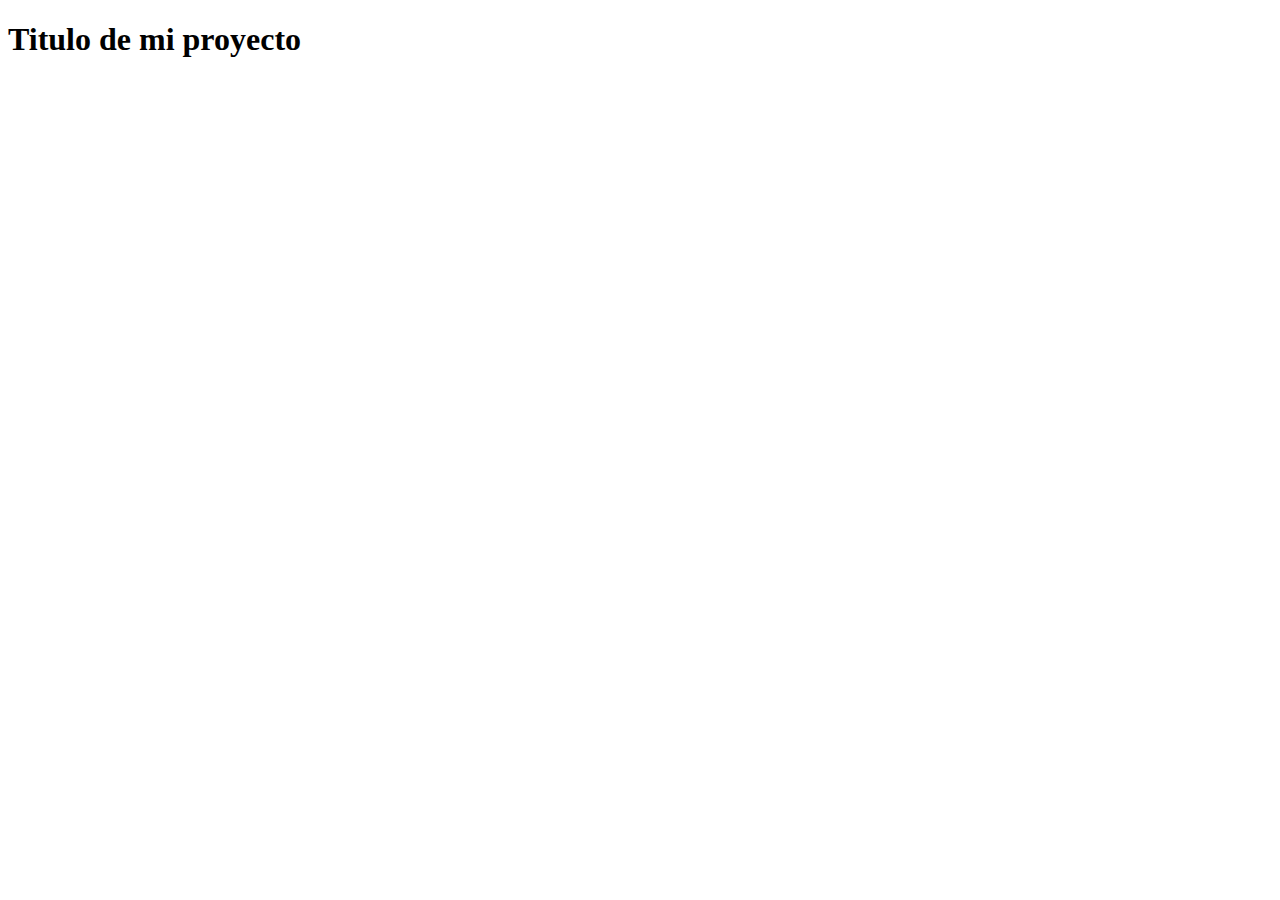
==== index.html @ 29ca765f "Titulo y encabezado" ====
<!DOCTYPE html>
<html lang="en">
<head>
    <meta charset="UTF-8">
    <meta name="viewport" content="width=device-width, initial-scale=1.0">
    <title>Pagina HTML del curso</title>
</head>
<body>
    <head>
        <h1> Titulo de mi proyecto</h1>
    </head>
</body>
</html>
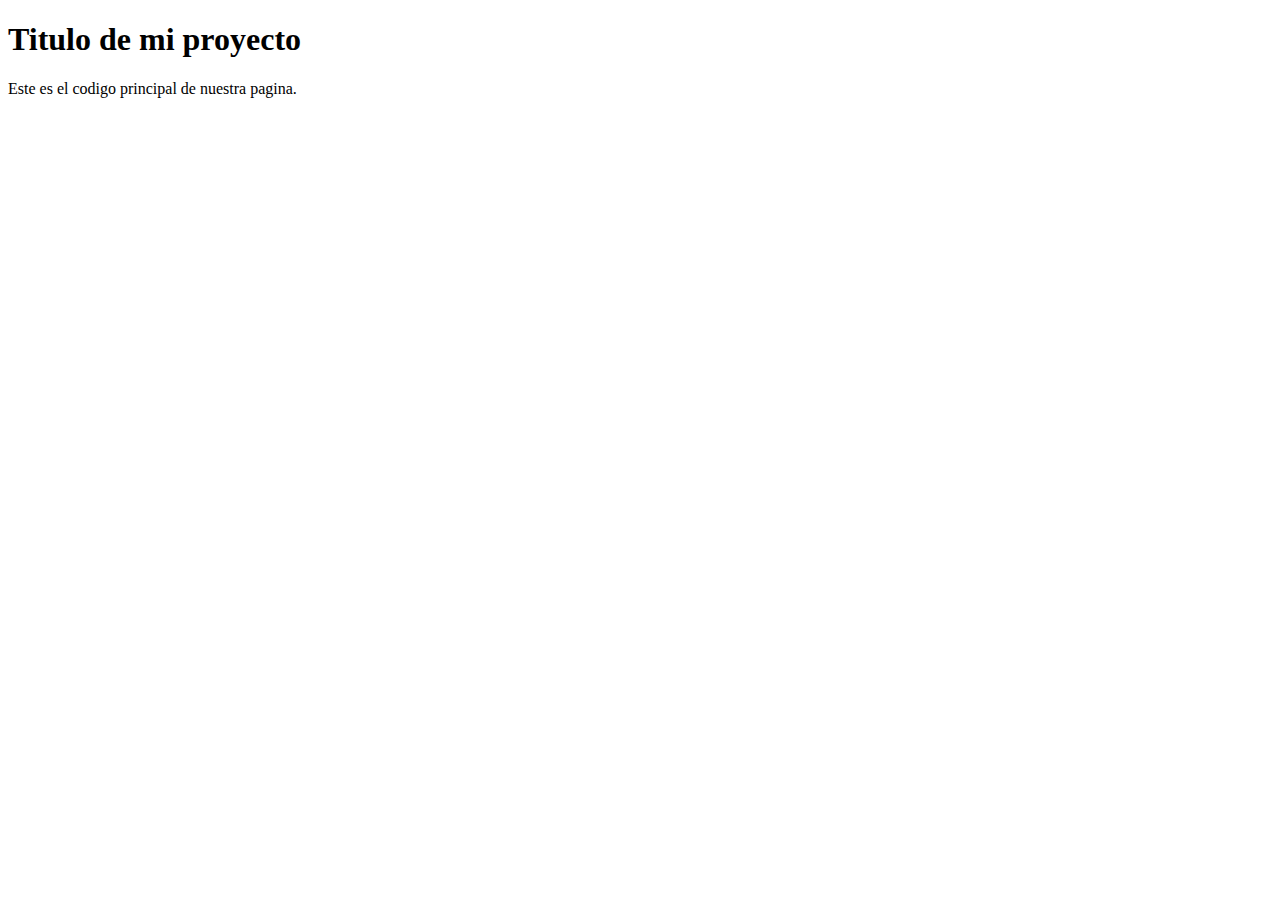
==== commit c2803706: "Etiqueta principal" ====
--- a/index.html
+++ b/index.html
@@ -6,8 +6,11 @@
     <title>Pagina HTML del curso</title>
 </head>
 <body>
-    <head>
+    <header>
         <h1> Titulo de mi proyecto</h1>
-    </head>
+    </header>
+    <main> 
+        Este es el codigo principal de nuestra pagina.
+    </main>
 </body>
 </html>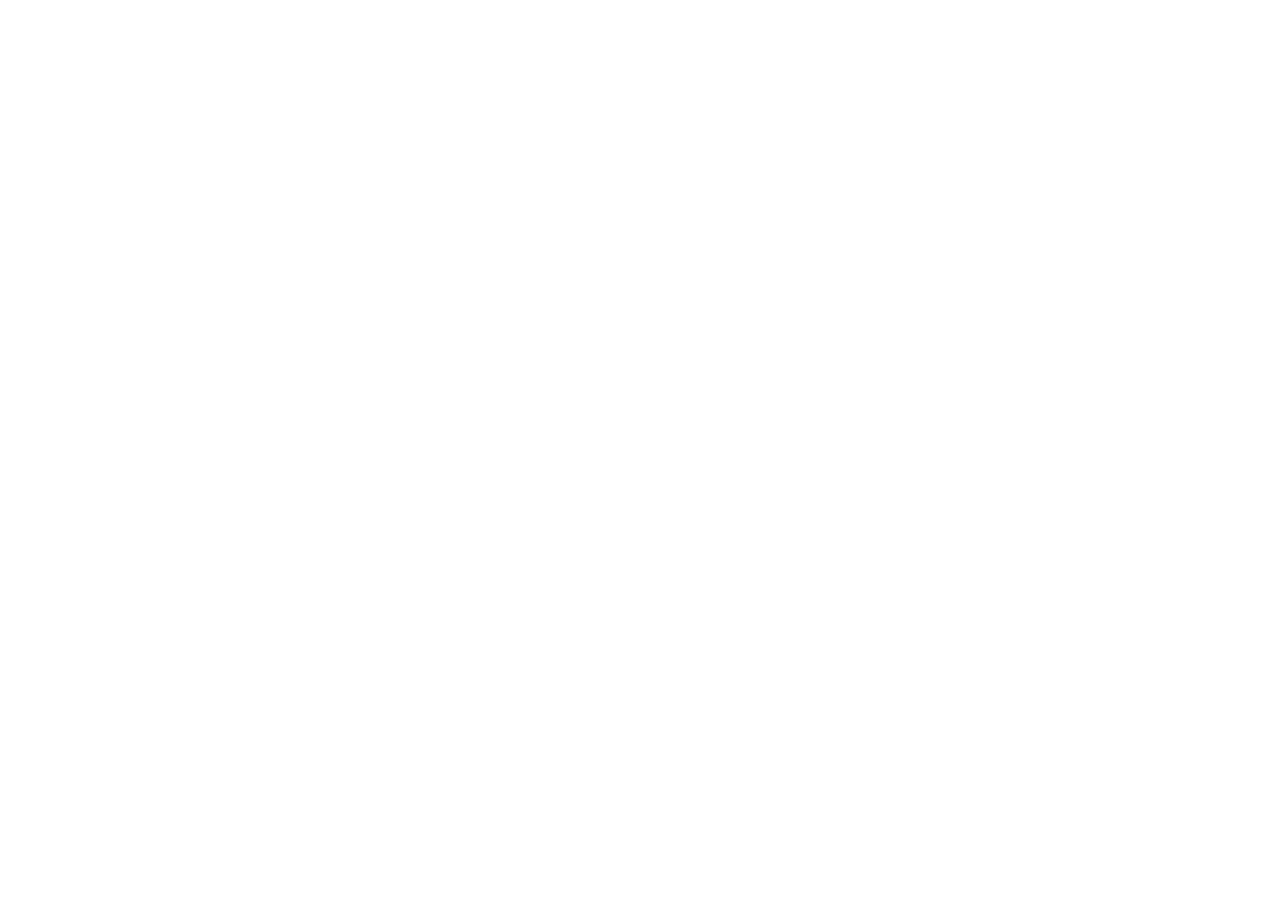
==== commit b949689f: "Practica01 css- estructura" ====
--- a/index.html
+++ b/index.html
@@ -7,10 +7,19 @@
 </head>
 <body>
     <header>
-        <h1> Titulo de mi proyecto</h1>
+        <section>
+            <article>
+
+            </article>
+        </section>
     </header>
-    <main> 
-        Este es el codigo principal de nuestra pagina.
-    </main>
+    <section>
+        <article>
+            
+        </article>
+    </section>
+    <footer>
+    
+    </footer>
 </body>
 </html>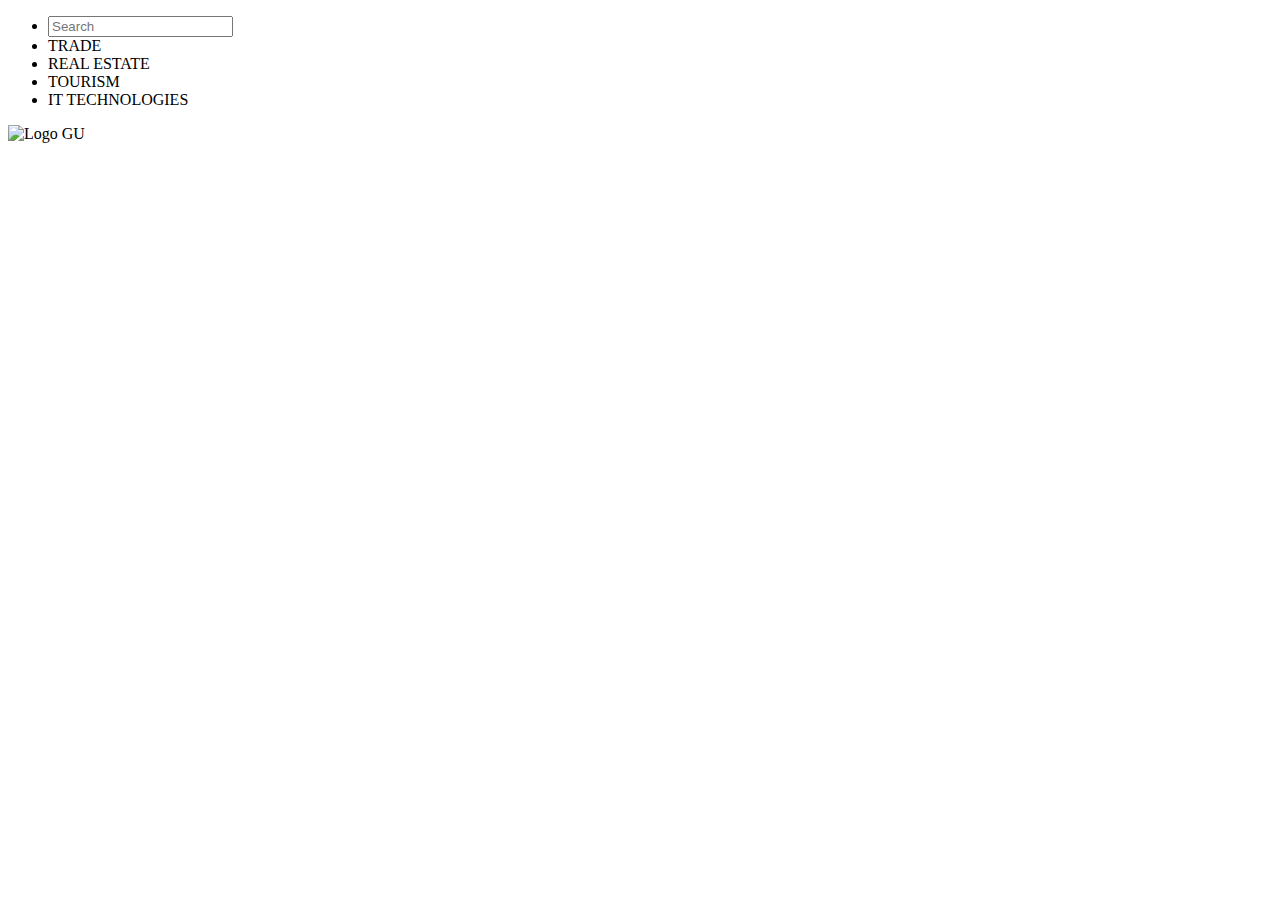
==== commit c1786325: "Practica03 CSS estructura 01" ====
--- a/index.html
+++ b/index.html
@@ -7,19 +7,30 @@
 </head>
 <body>
     <header>
+        <nav>
+            <ul>
+                <li>
+                    <input type="search" placeholder="Search">
+                </li>
+                <li class="letra-blanca">TRADE</li>
+                <li class="letra-blanca">REAL ESTATE</li>
+                <li class="letra-blanca">TOURISM</li>
+                <li class="letra-gris">IT TECHNOLOGIES</li>
+            </ul>
+        </nav>
         <section>
             <article>
-
+            
             </article>
         </section>
     </header>
     <section>
         <article>
-            
+            <img src="img/gu_logo.png" alt="Logo GU">
         </article>
     </section>
     <footer>
-    
+
     </footer>
 </body>
 </html>